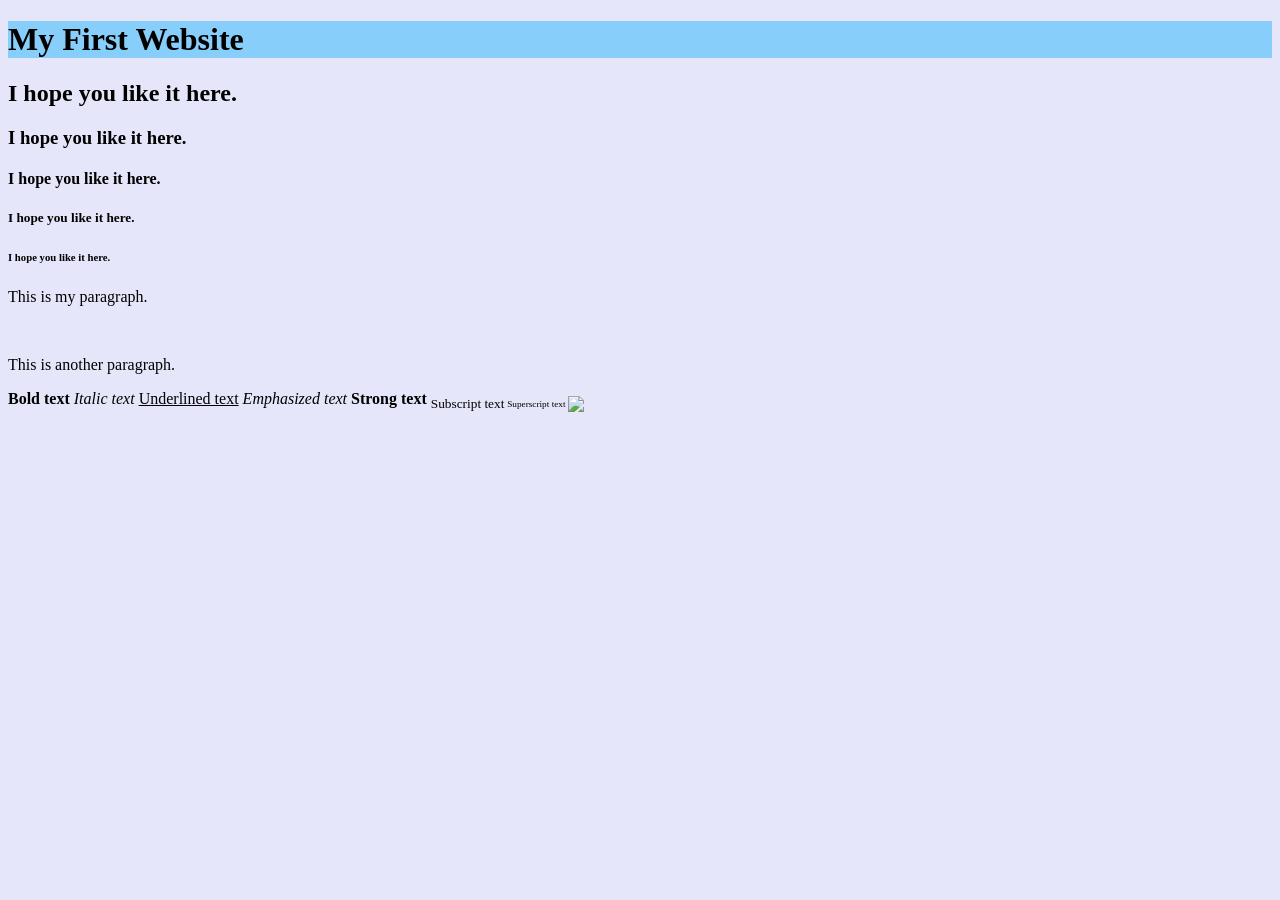
==== example1.html @ 4c7a80ba "第三周" ====
<!DOCTYPE html>
<html lang="en"
 <head>
   <meta charset="UTF-8">
   <title>My Web Page</title>
 </head>
 <body style="background-color:lavender;">
  <h1 style="background-color:lightskyblue;">My First Website</h1>
   <h2>I hope you like it here.</h2>
    <h3>I hope you like it here.</h3>
     <h4>I hope you like it here.</h4>
      <h5>I hope you like it here.</h5>
       <h6>I hope you like it here.</h6>
        <p>This is my paragraph.</p><br>
        <p>This is another paragraph.</p>
         <b>Bold text</b>
         <i>Italic text</i>
         <u>Underlined text</u>
         <em>Emphasized text</em>
         <strong>Strong text</strong>
         <sub>Subscript text<sub>
         <sup>Superscript text</sup>
         <img src="877A9849.JPG">
  </body>
</hltm>
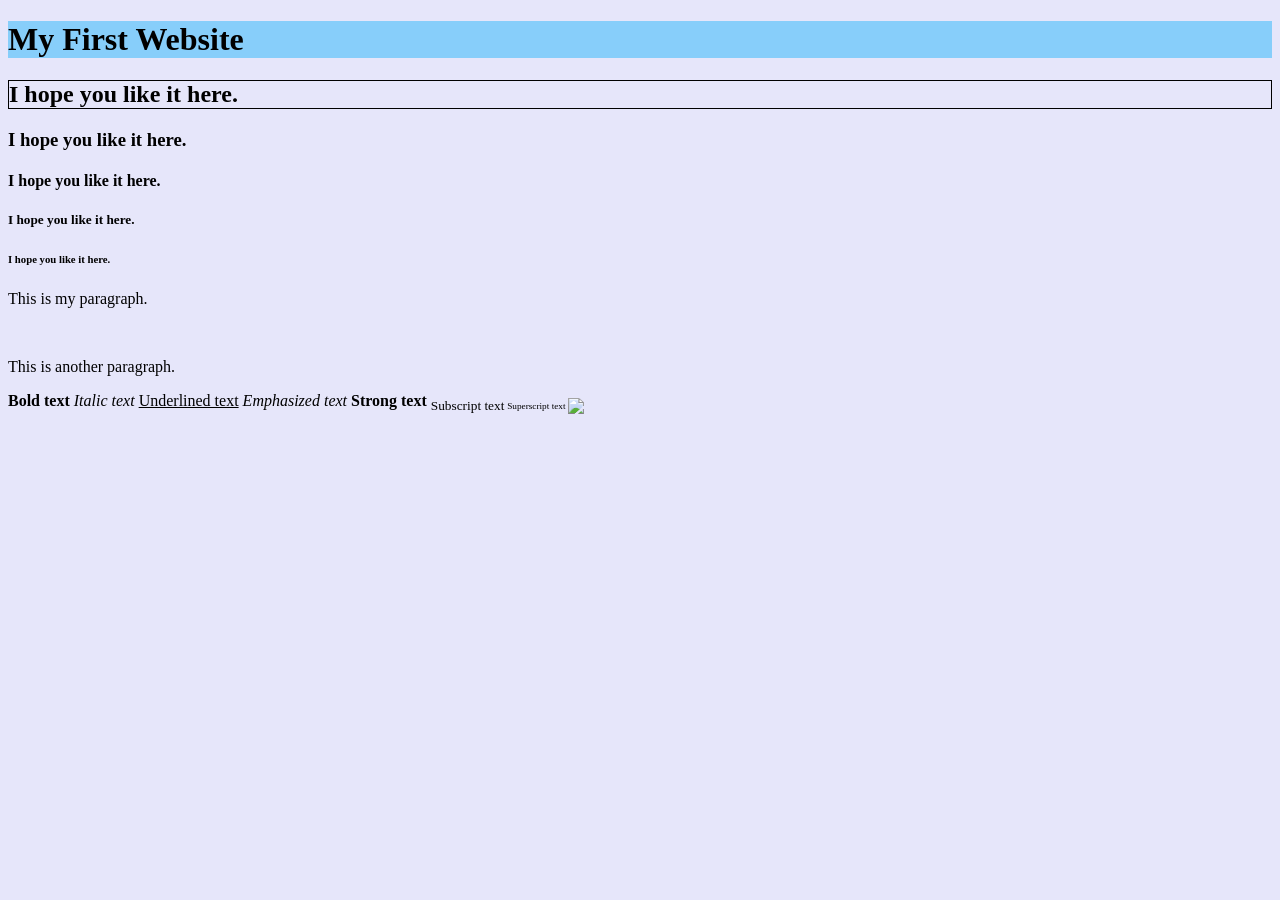
==== commit ad1ce9e9: "Week 4" ====
--- a/example1.html
+++ b/example1.html
@@ -6,7 +6,7 @@
  </head>
  <body style="background-color:lavender;">
   <h1 style="background-color:lightskyblue;">My First Website</h1>
-   <h2>I hope you like it here.</h2>
+   <h2 style="border-style:solid;border-width:1px">I hope you like it here.</h2>
     <h3>I hope you like it here.</h3>
      <h4>I hope you like it here.</h4>
       <h5>I hope you like it here.</h5>
